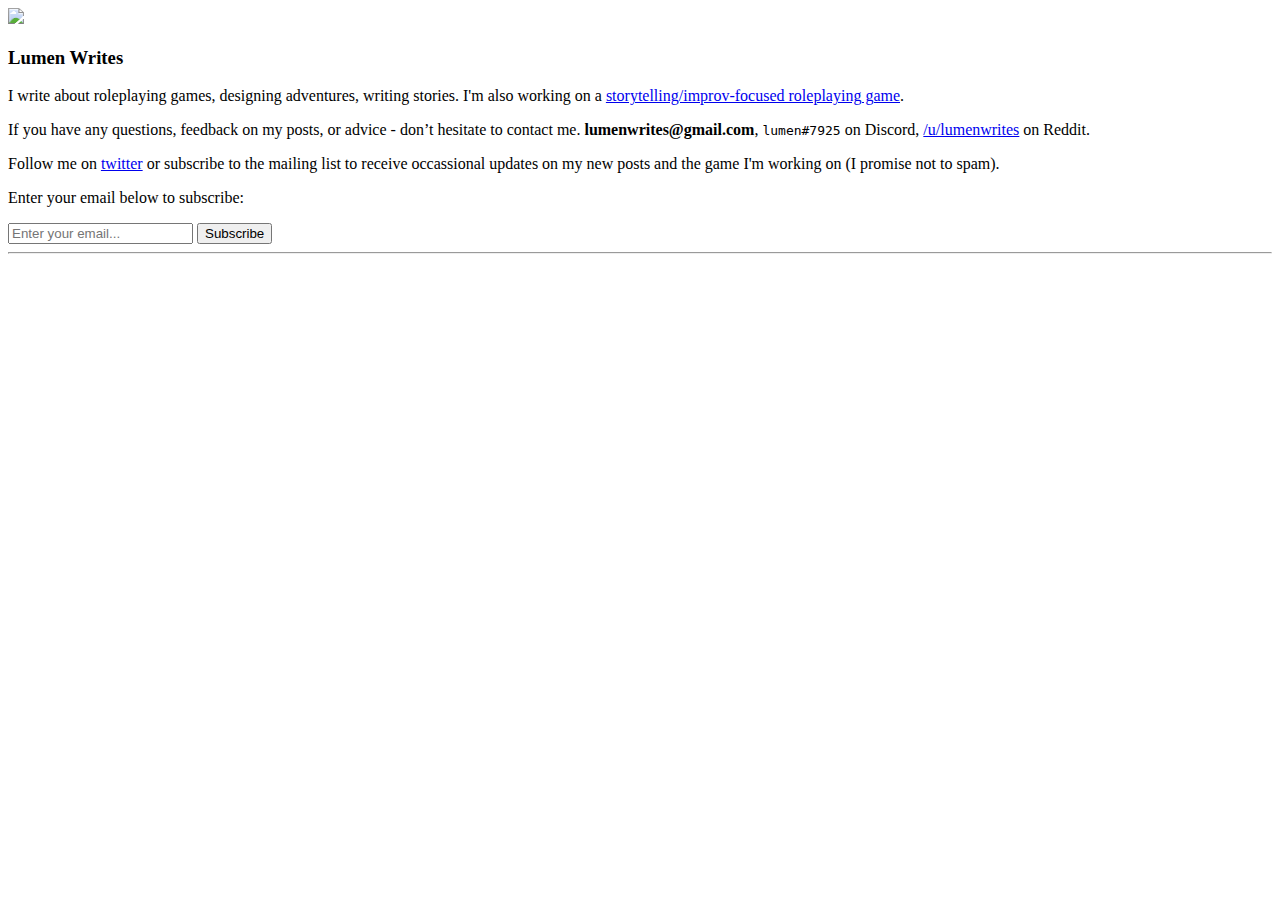
==== website/index.html @ b59258c2 "Initial dist subtree commit" ====
<!DOCTYPE html>
<html lang="en-US">
  
  <head>
    <meta charset="utf-8">
    <meta name="viewport" content="width=device-width, initial-scale=1, maximum-scale=1">
    <title>Lumen Writes</title>
    <!-- Meta -->
    <meta name="description"
	  content="Posts about RPGs, Writing, Adventure Design, Games.">
    <meta name="keywords" content="Writing, Fiction">
    <meta name="author" content="Logan Dice">  
    <link rel="shortcut icon" href="http://writing.city/static/images/favicon.png"/>
    <!-- Facebook -->
    <!-- <meta property="og:description" content="Posts about RPGs, Writing, Adventure Design, Games."> -->
    <!-- <meta property="og:image" content="http://writing.city/static/images/social.png"> -->
    <!-- Twitter -->
    <!-- <meta property="twitter:card" content="summary_large_image" />
	 <meta property="twitter:title" content="Writing City" />
	 <meta property="twitter:description" content="Newsletter of awesome advice and learning resourcesa for aspiring fiction writers." />
	 <meta property="twitter:creator" content="@WritingCity" />
	 <meta property="twitter:image" content="http://writing.city/static/images/social.png" /> -->
	 <!-- Styles -->
	 <link rel="stylesheet" href="/static/styles/style.css">
	 <link rel="stylesheet" href="/static/styles/custom.css">  
	 <!-- Analytics -->
	 <!-- 
	      <script>
		(function(i,s,o,g,r,a,m){i['GoogleAnalyticsObject']=r;i[r]=i[r]||function(){
		(i[r].q=i[r].q||[]).push(arguments)},i[r].l=1*new Date();a=s.createElement(o),
		m=s.getElementsByTagName(o)[0];a.async=1;a.src=g;m.parentNode.insertBefore(a,m)
		})(window,document,'script','https://www.google-analytics.com/analytics.js','ga');
		ga('create', 'UA-44003603-23', 'auto');
		ga('send', 'pageview');
	      </script>
	      -->
  </head>

  <body>


    <!-- Opt In -->
    <div class="container">
      <div class="row row-centered edit">
	<div class="col-xs-6 col-centered">
	  <article>
	    <img src="/static/images/writing-desk-960.jpg" class="top-image"/>
	    <h3 class="center-text">Lumen Writes</h3>
	    <p>I write about roleplaying games, designing adventures, writing stories. I'm also working on a <a href="https://playmirage.io/">storytelling/improv-focused roleplaying game</a>.</p>
	    <p> If you have any questions, feedback on my posts, or advice - don’t hesitate to contact me. <b>lumenwrites@gmail.com</b>, <code>lumen#7925</code> on Discord, <a href="https://www.reddit.com/user/lumenwrites/">/u/lumenwrites</a> on Reddit.</p>
	    <p>
	      Follow me on <a href="https://twitter.com/lumenwrites">twitter</a> or subscribe to the mailing list to receive occassional updates on my new posts and the game I'm working on (I promise not to spam).</p>
	    <p>Enter your email below to subscribe:</p>

	    <!-- MailChimp -->
	    <form action="https://lumenwrites.us7.list-manage.com/subscribe/post?u=0f23c7984541d915d1108a16e&amp;id=22b9dcc98a" method="post">
	      <input type="email" name="EMAIL" class="form-control-cta"
		     placeholder="Enter your email..." />
	      <!-- Meta -->
	      <input type="hidden" name="thankyou_url" value="https://lumenwrites.com/thankyou"/>
	      <input type="hidden" name="SRC" value="" />
	      <!-- Antibot -->
	      <div style="position: absolute; left: -5000px;" aria-hidden="true"><input type="text" name="b_0f23c7984541d915d1108a16e_22b9dcc98a" tabindex="-1" value=""></div>
	      <!-- Subscribe button -->
	      <button class="btn btn-cta-large full-width"  type="submit">
		Subscribe
	      </button>
	    </form>
	  </article>
	</div>   <!-- End .col-xs-12 -->
      </div> <!-- End .row .edit -->
    </div> <!-- End .container -->
    
    <!-- Footer -->
    <footer class="hidden">
      <hr/>
      <div class="right">
      </div>
    </footer>
  </body>
</html>
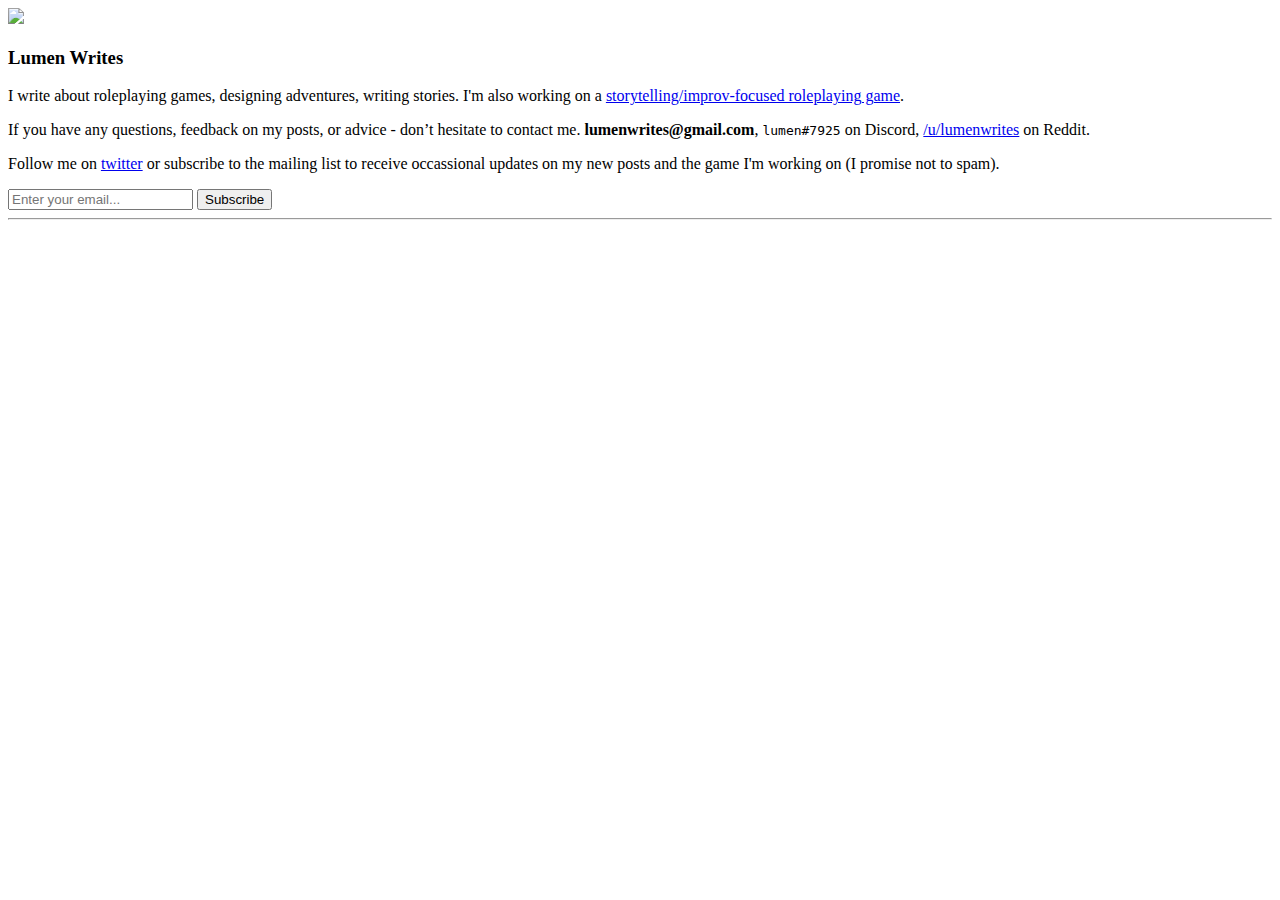
==== commit abd05374: "Update." ====
--- a/website/index.html
+++ b/website/index.html
@@ -10,7 +10,7 @@
 	  content="Posts about RPGs, Writing, Adventure Design, Games.">
     <meta name="keywords" content="Writing, Fiction">
     <meta name="author" content="Logan Dice">  
-    <link rel="shortcut icon" href="http://writing.city/static/images/favicon.png"/>
+    <link rel="shortcut icon" href="http://lumenwrites.com/static/img/favicon.ico"/>
     <!-- Facebook -->
     <!-- <meta property="og:description" content="Posts about RPGs, Writing, Adventure Design, Games."> -->
     <!-- <meta property="og:image" content="http://writing.city/static/images/social.png"> -->
@@ -42,7 +42,7 @@
     <!-- Opt In -->
     <div class="container">
       <div class="row row-centered edit">
-	<div class="col-xs-6 col-centered">
+	<div class="col-sm-12 col-md-6 col-centered">
 	  <article>
 	    <img src="/static/images/writing-desk-960.jpg" class="top-image"/>
 	    <h3 class="center-text">Lumen Writes</h3>
@@ -50,7 +50,6 @@
 	    <p> If you have any questions, feedback on my posts, or advice - don’t hesitate to contact me. <b>lumenwrites@gmail.com</b>, <code>lumen#7925</code> on Discord, <a href="https://www.reddit.com/user/lumenwrites/">/u/lumenwrites</a> on Reddit.</p>
 	    <p>
 	      Follow me on <a href="https://twitter.com/lumenwrites">twitter</a> or subscribe to the mailing list to receive occassional updates on my new posts and the game I'm working on (I promise not to spam).</p>
-	    <p>Enter your email below to subscribe:</p>
 
 	    <!-- MailChimp -->
 	    <form action="https://lumenwrites.us7.list-manage.com/subscribe/post?u=0f23c7984541d915d1108a16e&amp;id=22b9dcc98a" method="post">
@@ -70,6 +69,7 @@
 	</div>   <!-- End .col-xs-12 -->
       </div> <!-- End .row .edit -->
     </div> <!-- End .container -->
+
     
     <!-- Footer -->
     <footer class="hidden">
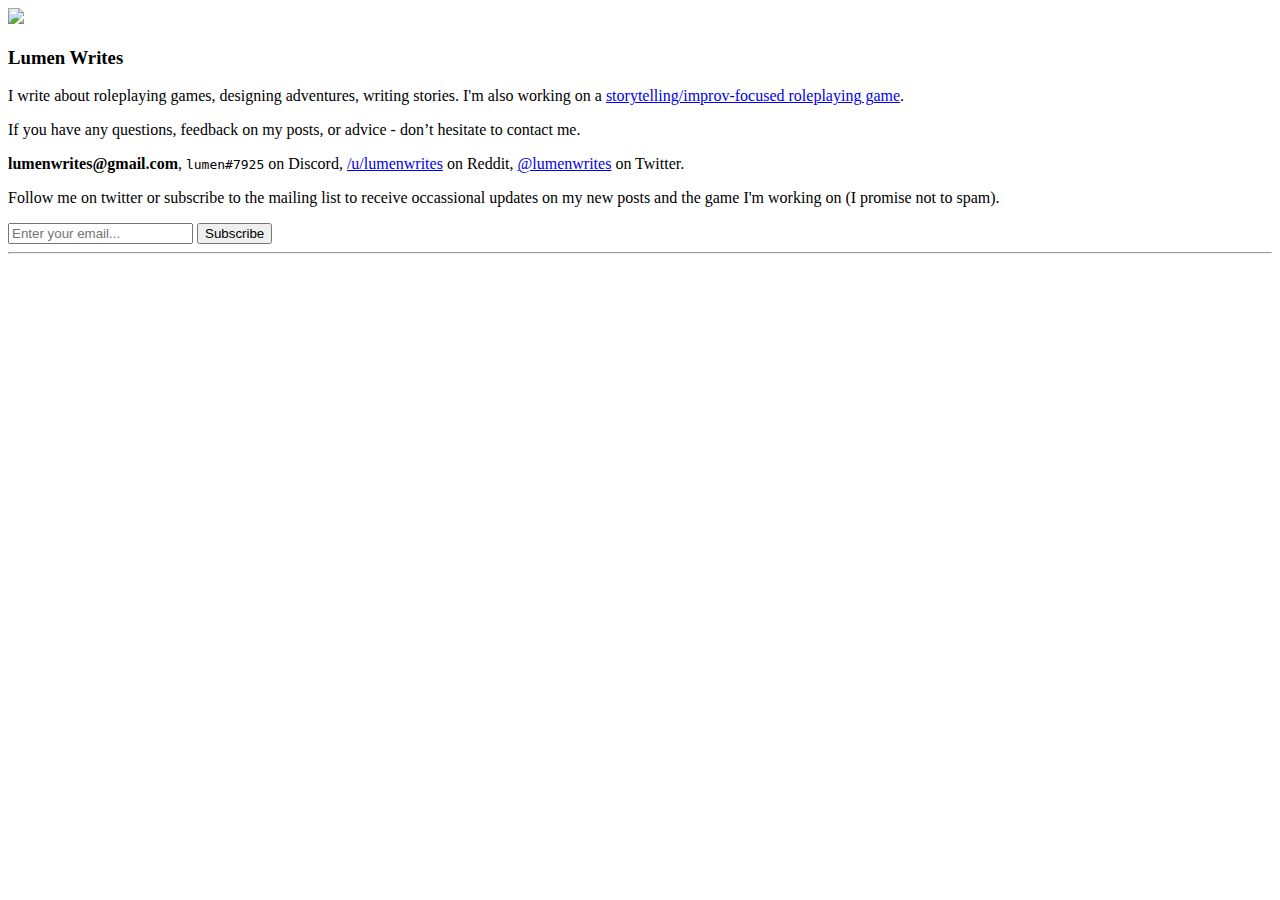
==== commit f92a890a: "Update." ====
--- a/website/index.html
+++ b/website/index.html
@@ -47,10 +47,13 @@
 	    <img src="/static/images/writing-desk-960.jpg" class="top-image"/>
 	    <h3 class="center-text">Lumen Writes</h3>
 	    <p>I write about roleplaying games, designing adventures, writing stories. I'm also working on a <a href="https://playmirage.io/">storytelling/improv-focused roleplaying game</a>.</p>
-	    <p> If you have any questions, feedback on my posts, or advice - don’t hesitate to contact me. <b>lumenwrites@gmail.com</b>, <code>lumen#7925</code> on Discord, <a href="https://www.reddit.com/user/lumenwrites/">/u/lumenwrites</a> on Reddit.</p>
+	    <p> If you have any questions, feedback on my posts, or advice - don’t hesitate to contact me.</p>
+	    <p><b>lumenwrites@gmail.com</b>, <code>lumen#7925</code> on Discord, <a href="https://www.reddit.com/user/lumenwrites/">/u/lumenwrites</a> on Reddit, <a href="https://twitter.com/lumenwrites">@lumenwrites</a> on Twitter.</p>
 	    <p>
-	      Follow me on <a href="https://twitter.com/lumenwrites">twitter</a> or subscribe to the mailing list to receive occassional updates on my new posts and the game I'm working on (I promise not to spam).</p>
+	      Follow me on twitter or subscribe to the mailing list to receive occassional updates on my new posts and the game I'm working on (I promise not to spam).
+	    </p>
 
+	    
 	    <!-- MailChimp -->
 	    <form action="https://lumenwrites.us7.list-manage.com/subscribe/post?u=0f23c7984541d915d1108a16e&amp;id=22b9dcc98a" method="post">
 	      <input type="email" name="EMAIL" class="form-control-cta"
